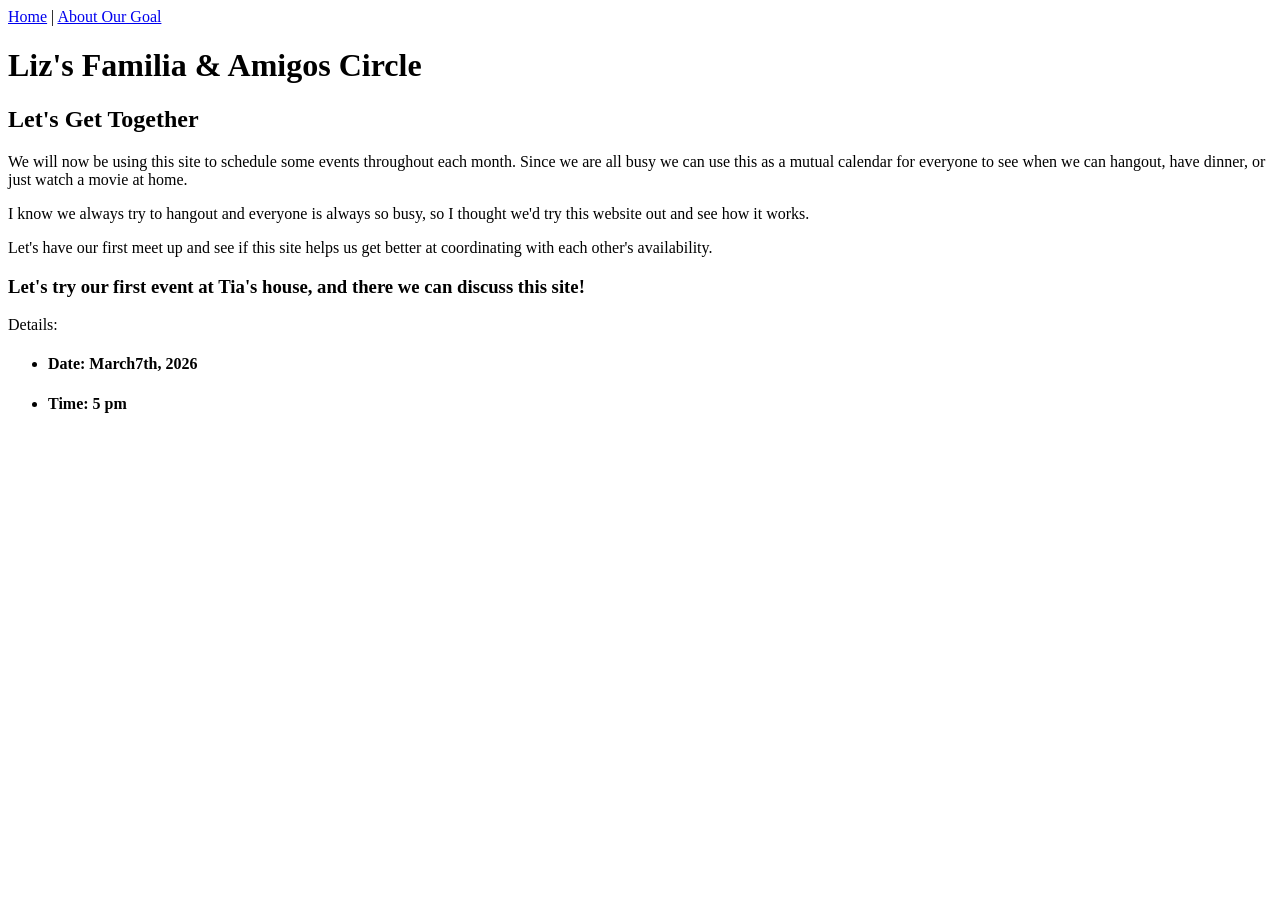
==== about.html @ 6f1c6468 "Add about.html for event scheduling information" ====
<html>
  <head>
    <title> Liz's Familiam & Amigos Circle </title>
  </head>
  <nav>
      <a href=index.html">Home</a> | <a href=about.html">About Our Goal</a>
  </nav>
<body>
  <h1>Liz's Familia & Amigos Circle </h1>

  <h2> Let's Get Together</h2>

    <p> We will now be using this site to schedule some events throughout each month. Since we are all busy we can use this as a mutual calendar for everyone to see when we can hangout, have dinner, or just watch a movie at home. 
    </p>
    <p> I know we always try to hangout and everyone is always so busy, so I thought we'd try this website out and see how it works. 
    </p>
    <p>Let's have our first meet up and see if this site helps us get better at coordinating with each other's availability.
    </p>

    <h3> Let's try our first event at Tia's house, and there we can discuss this site!   </h3>

    <p> Details: </p>
      <ul>
          <li> <h4> Date: March7th, 2026</h4>
          <li> <h4> Time: 5 pm </h4>
      </ul>


 

</body>
</head>
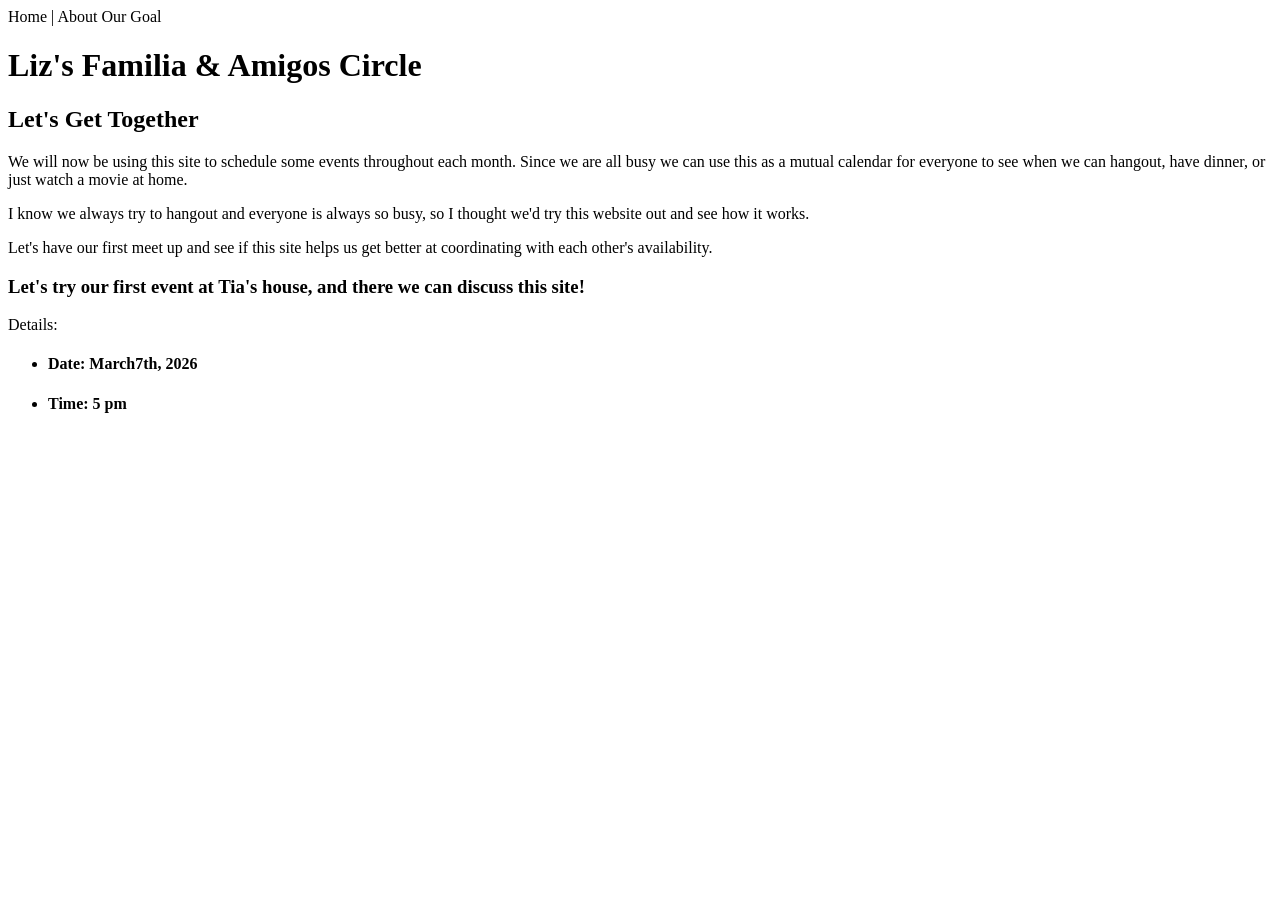
==== commit 4c557143: "Fix href attributes in navigation links" ====
--- a/about.html
+++ b/about.html
@@ -3,7 +3,7 @@
     <title> Liz's Familiam & Amigos Circle </title>
   </head>
   <nav>
-      <a href=index.html">Home</a> | <a href=about.html">About Our Goal</a>
+      <a "href=https://lizarellano1618.github.io/My-Final-Project/index.html%22">Home</a> | <a "href=https://lizarellano1618.github.io/My-Final-Project/index.html%22/about.html">About Our Goal</a>
   </nav>
 <body>
   <h1>Liz's Familia & Amigos Circle </h1>
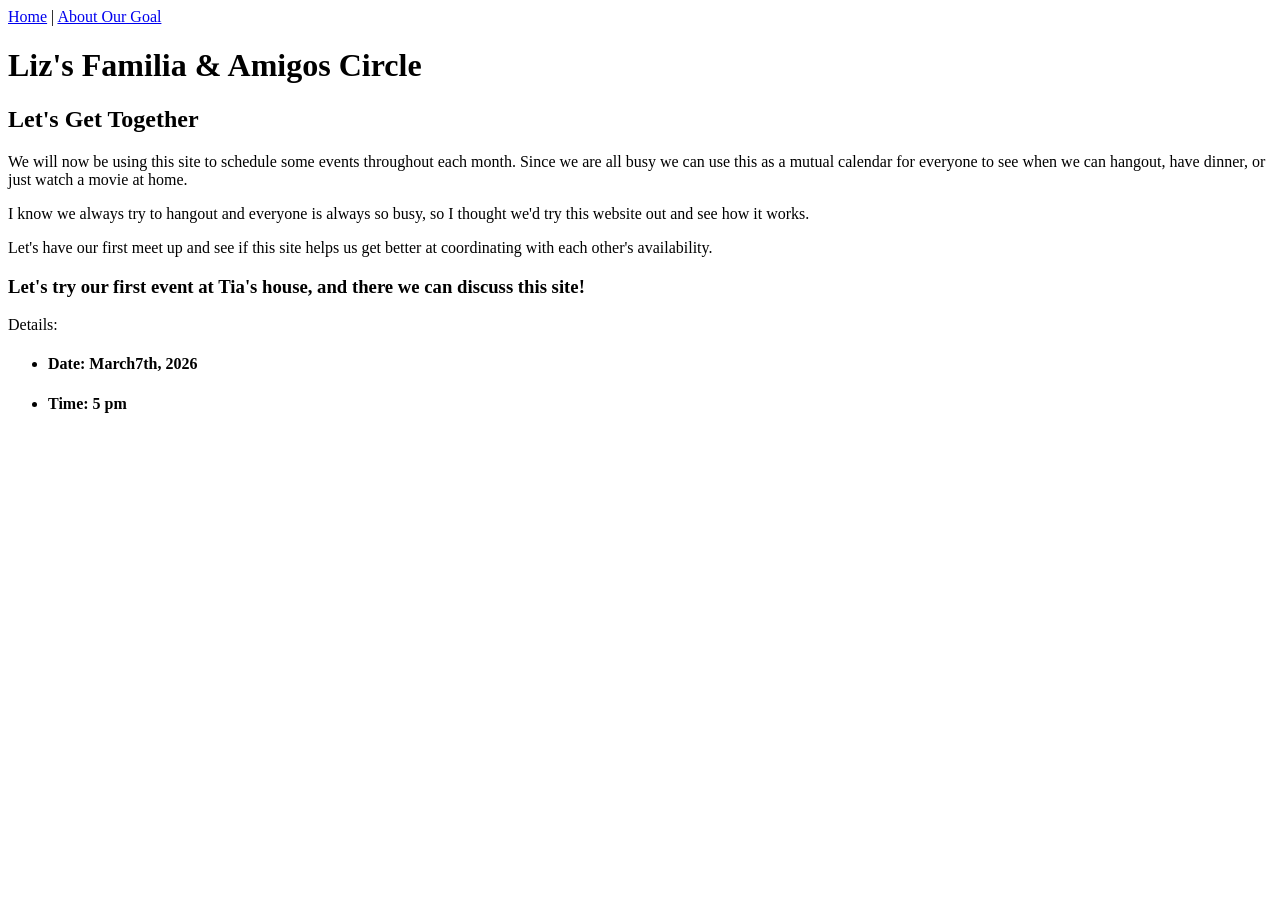
==== commit eedff50c: "Update about.html" ====
--- a/about.html
+++ b/about.html
@@ -3,7 +3,7 @@
     <title> Liz's Familiam & Amigos Circle </title>
   </head>
   <nav>
-      <a "href=https://lizarellano1618.github.io/My-Final-Project/index.html%22">Home</a> | <a "href=https://lizarellano1618.github.io/My-Final-Project/index.html%22/about.html">About Our Goal</a>
+       <a href="index.html">Home</a> | <a href="about.html">About Our Goal</a>
   </nav>
 <body>
   <h1>Liz's Familia & Amigos Circle </h1>
